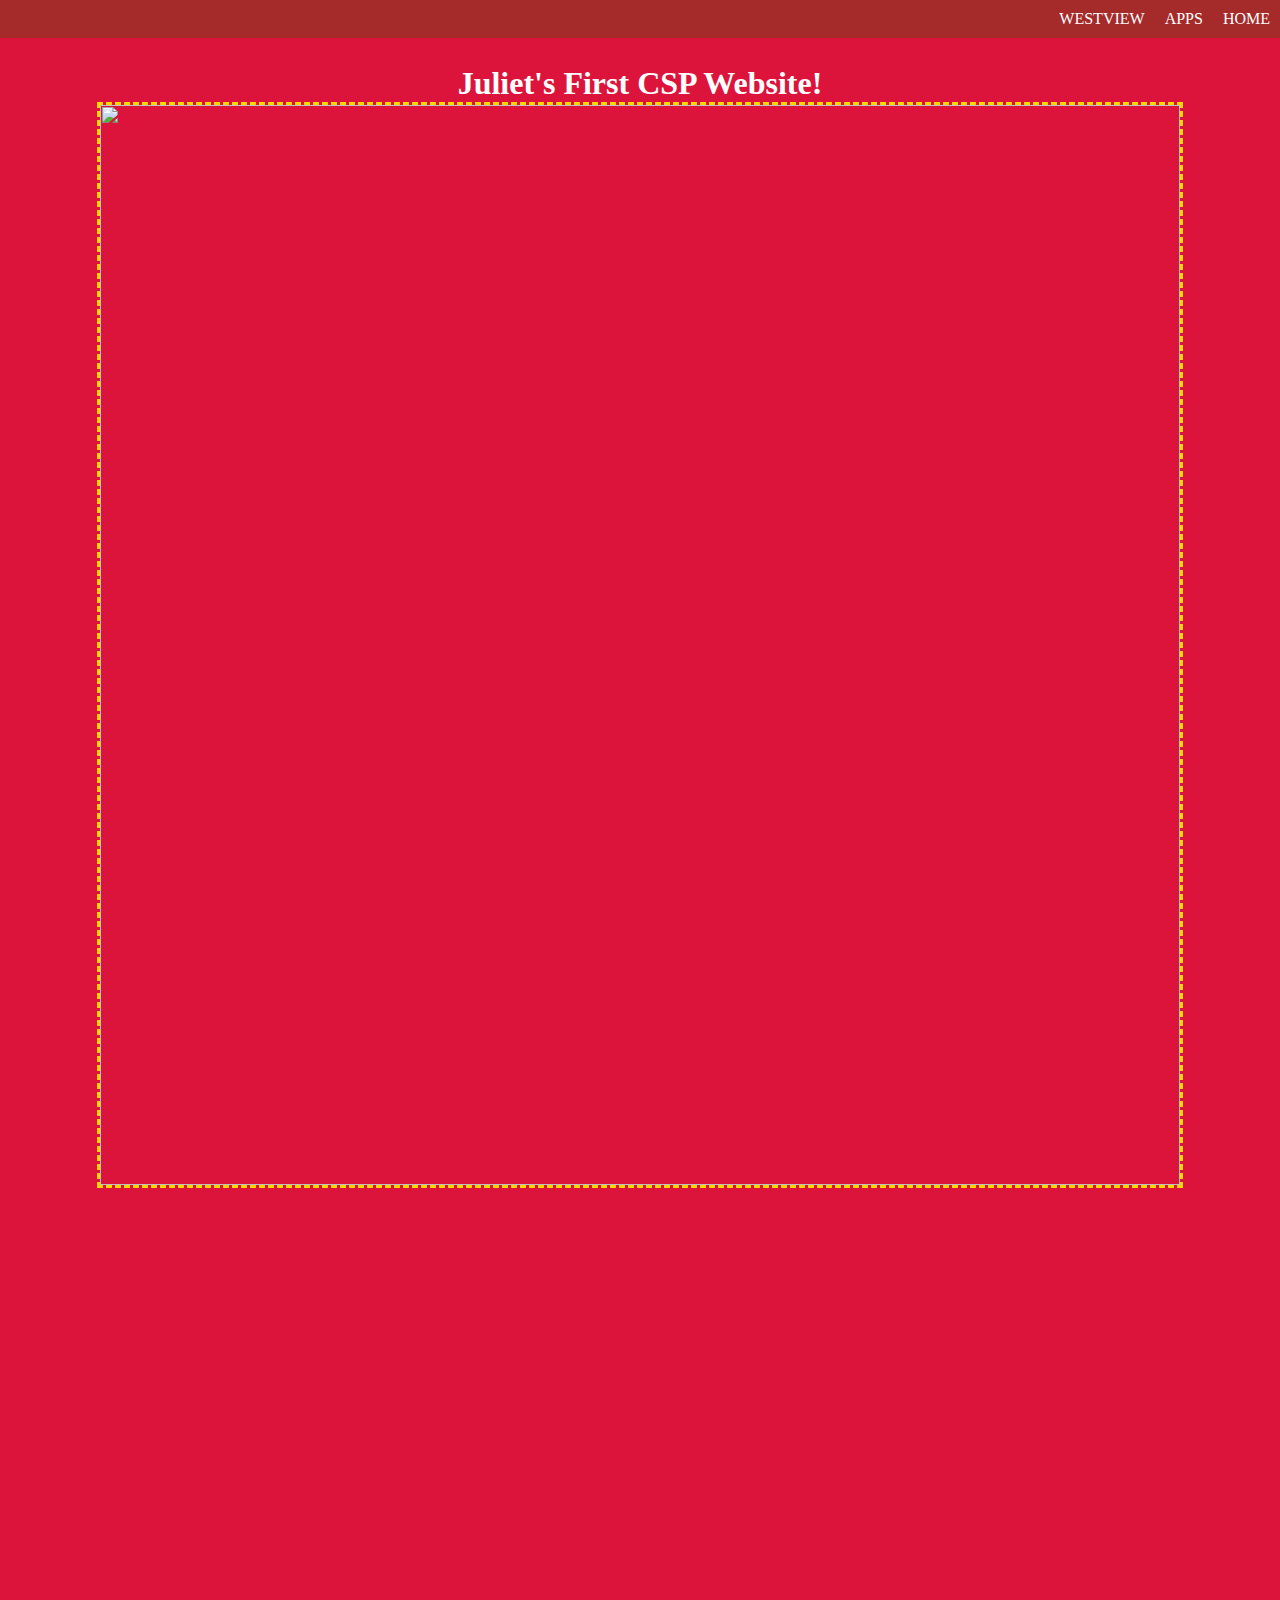
==== index.html @ 92407e3e "Update index.html" ====
<html>
<head>

  <link rel="stylesheet" href="style.css">
  <link rel="icon" type="image/x-icon" href="https://static.wikia.nocookie.net/hellokitty/images/c/c2/Sanrio_Characters_Pochacco_Image005.png/revision/latest?cb=20170406171435">
   </head>

  <title> Juliet's Site </title> 



 <body>


  <body>
    <nav>
      <li><a href="index.html"> HOME </a></li>
      <li><a href="page2.html"> APPS </a></li>
      <li><a href="page3.html"> WESTVIEW </a></li>

    </nav>

    <center>
      <br>
      <br>
    <h1> Juliet's First CSP Website!
  <br>
     <img src="https://chie-pctr.c.yimg.jp/dk/iwiz-chie/que-10266457230">
    <br>
      <br>
      <br>
      <iframe width="392" height="620" style="border: 0px;" src="https://studio.code.org/projects/applab/6lMl8IWrhU55SyEpkC9TcJ_Y-vrjxHnqFd3mrwdK_8R/embed?nosource"></iframe>

  </body>

</html>
---- style.css ----
nav {
  list-style-type: none;
  background-color: brown;
  width: 100%;
  position: fixed;
  top: 0;
  left: 0;
}

li{
  display: inline;
  padding: 10px;
  float: right;
}
a{
  text-decoration: none;
  color: white;
  letter-spacing: 5x;
}

li:hover{
  background-color: salmon;
}

body {
  background-color: crimson;
}

h1 {
  color: white;
    text-align: center;
}

img {
  width: 120vh;
  border: dashed gold 3px;
}

img:hover {
  width: 130ox;
  border: solid black 3px;
}
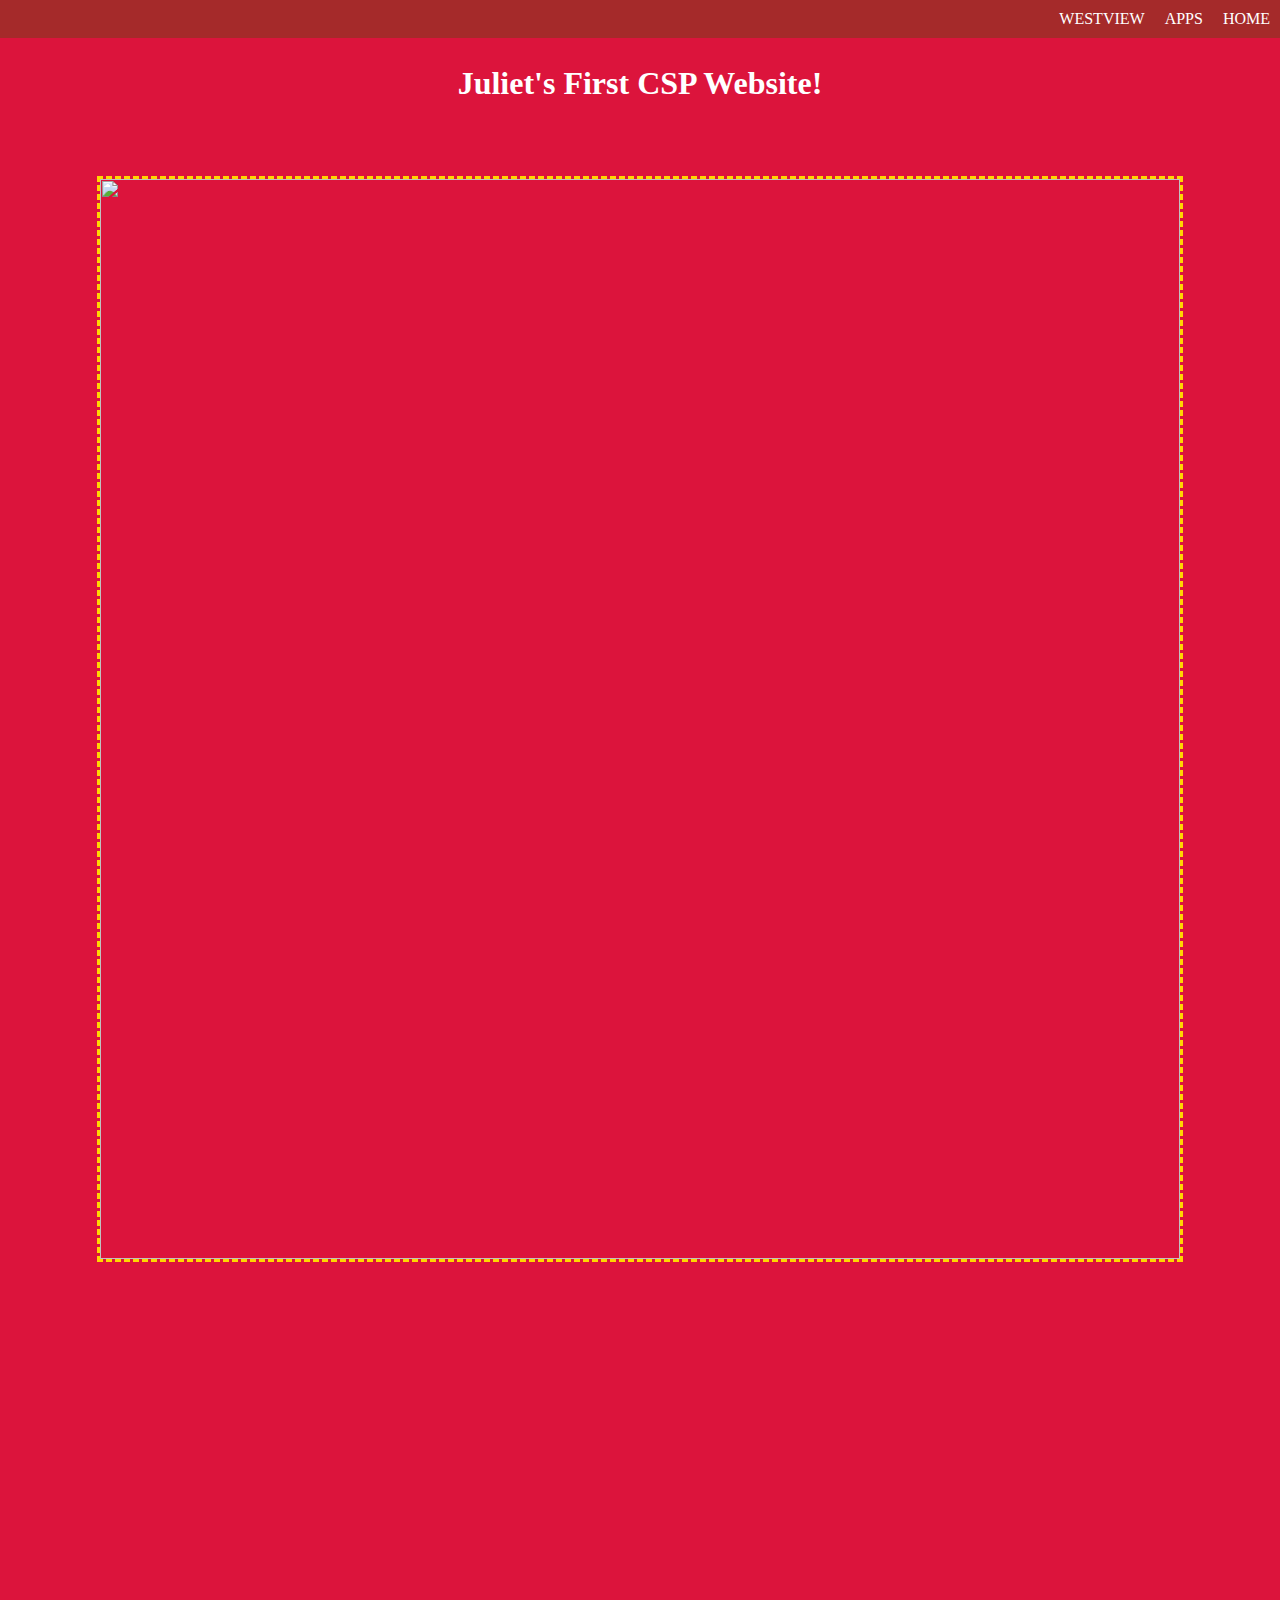
==== commit b364a8d2: "Update index.html" ====
--- a/index.html
+++ b/index.html
@@ -25,6 +25,8 @@
       <br>
     <h1> Juliet's First CSP Website!
   <br>
+      <br>
+      <br>
      <img src="https://chie-pctr.c.yimg.jp/dk/iwiz-chie/que-10266457230">
     <br>
       <br>
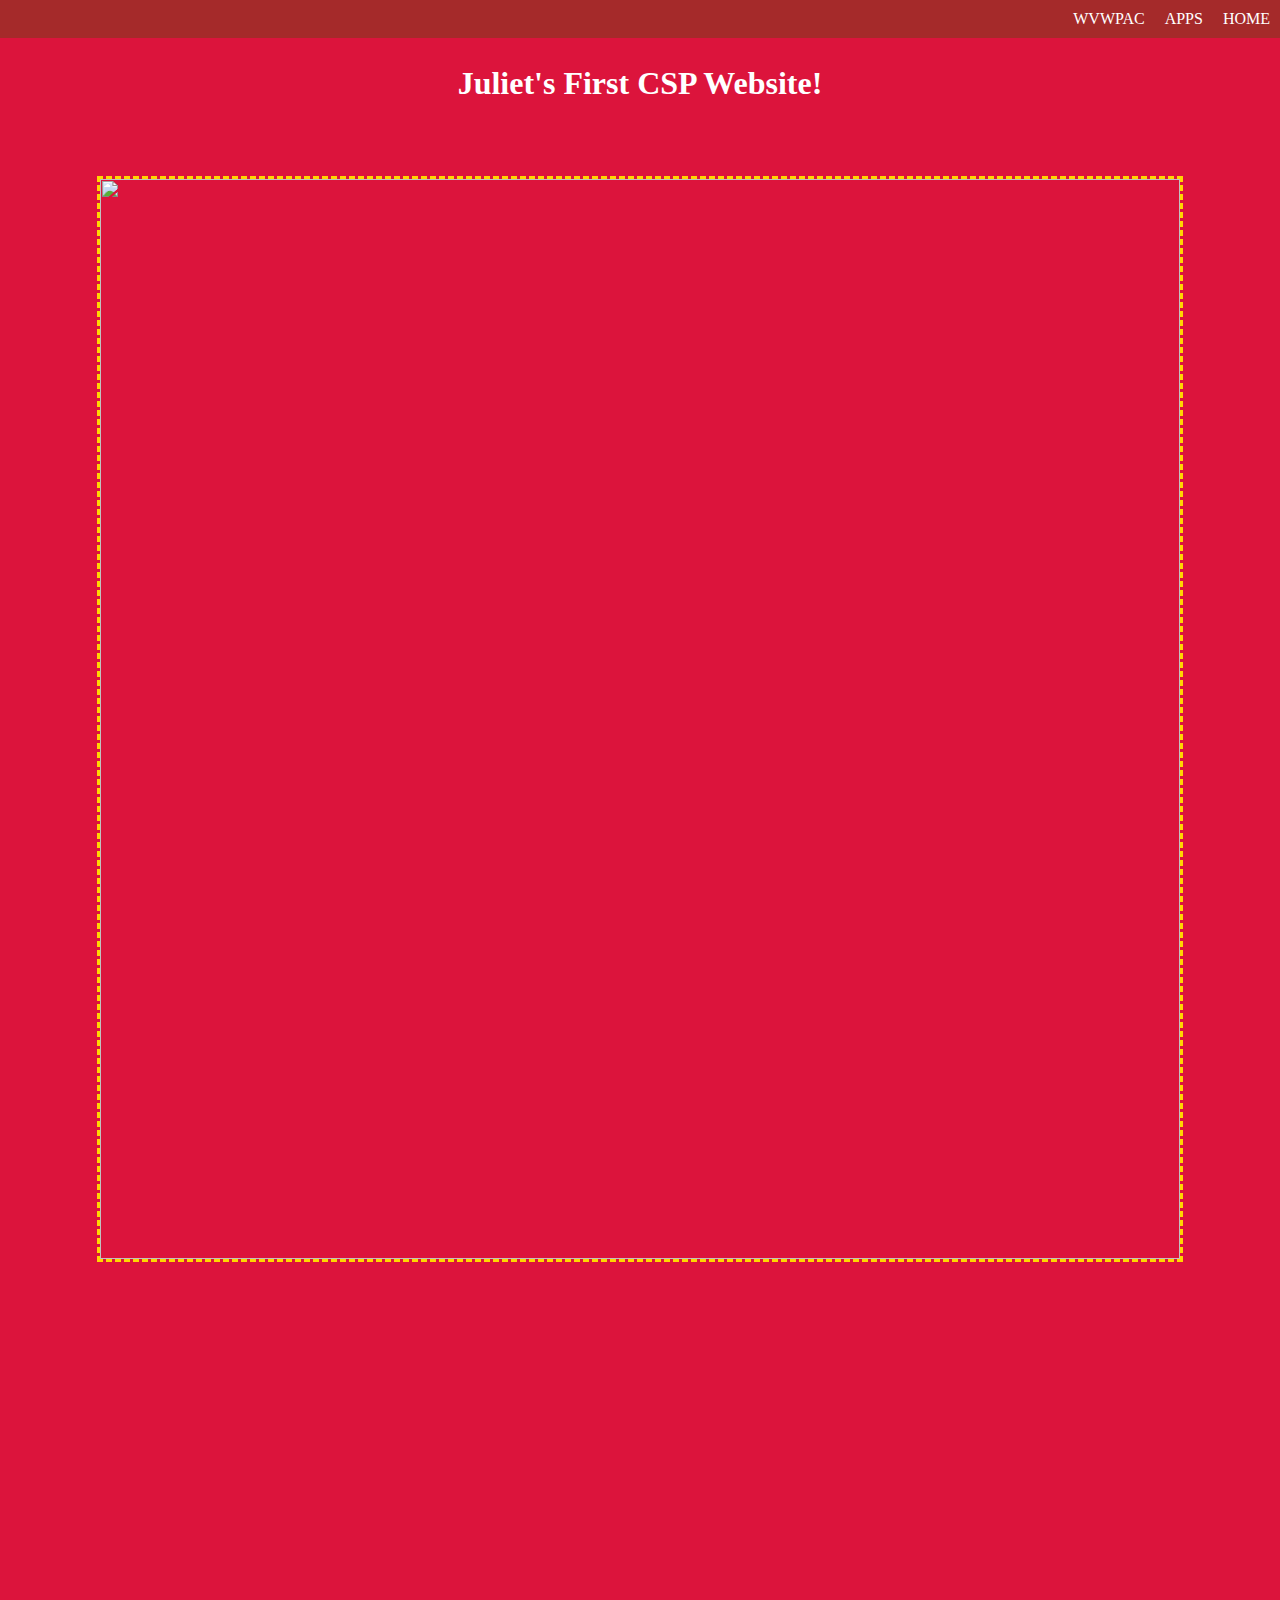
==== commit 4e3ef06b: "Update index.html" ====
--- a/index.html
+++ b/index.html
@@ -16,7 +16,7 @@
     <nav>
       <li><a href="index.html"> HOME </a></li>
       <li><a href="page2.html"> APPS </a></li>
-      <li><a href="page3.html"> WESTVIEW </a></li>
+      <li><a href="page3.html"> WVWPAC </a></li>
 
     </nav>
 
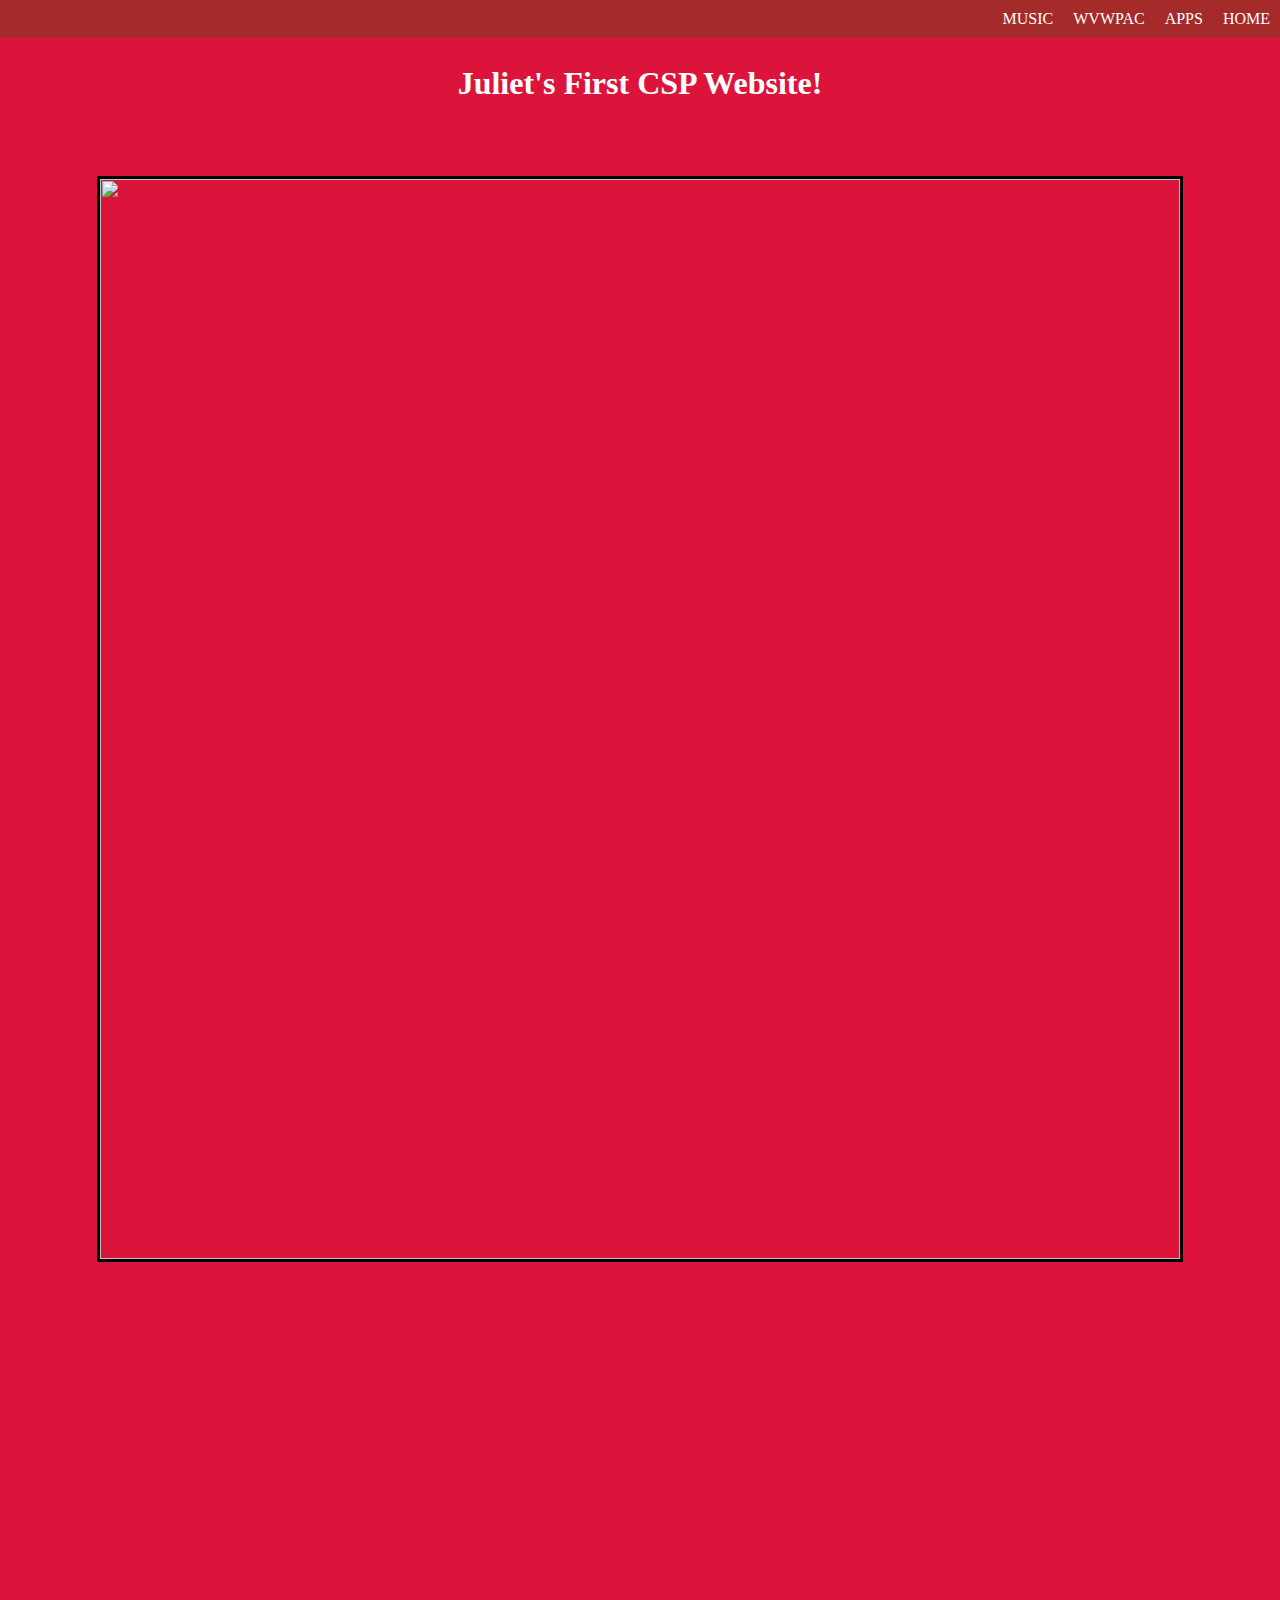
==== commit 37fdbb97: "Update index.html" ====
--- a/index.html
+++ b/index.html
@@ -17,7 +17,8 @@
       <li><a href="index.html"> HOME </a></li>
       <li><a href="page2.html"> APPS </a></li>
       <li><a href="page3.html"> WVWPAC </a></li>
-
+      <li><a href="page4.html"> MUSIC </a></li>
+      
     </nav>
 
     <center>
@@ -31,8 +32,7 @@
     <br>
       <br>
       <br>
-      <iframe width="392" height="620" style="border: 0px;" src="https://studio.code.org/projects/applab/6lMl8IWrhU55SyEpkC9TcJ_Y-vrjxHnqFd3mrwdK_8R/embed?nosource"></iframe>
-
+      <iframe width="392" height="620" style="border: 0px;" src="https://studio.code.org/projects/applab/T5VHT2s4m5wJ2Ut7MjzvyLwvIqnmKOqwJ_MRSSIsdug/embed?nosource"></iframe>
   </body>
 
 </html>
--- a/style.css
+++ b/style.css
@@ -33,10 +33,10 @@
 
 img {
   width: 120vh;
-  border: dashed gold 3px;
+  border: solid black 3px;
 }
 
 img:hover {
   width: 130ox;
-  border: solid black 3px;
+  border: dashed gold 3px;
 }
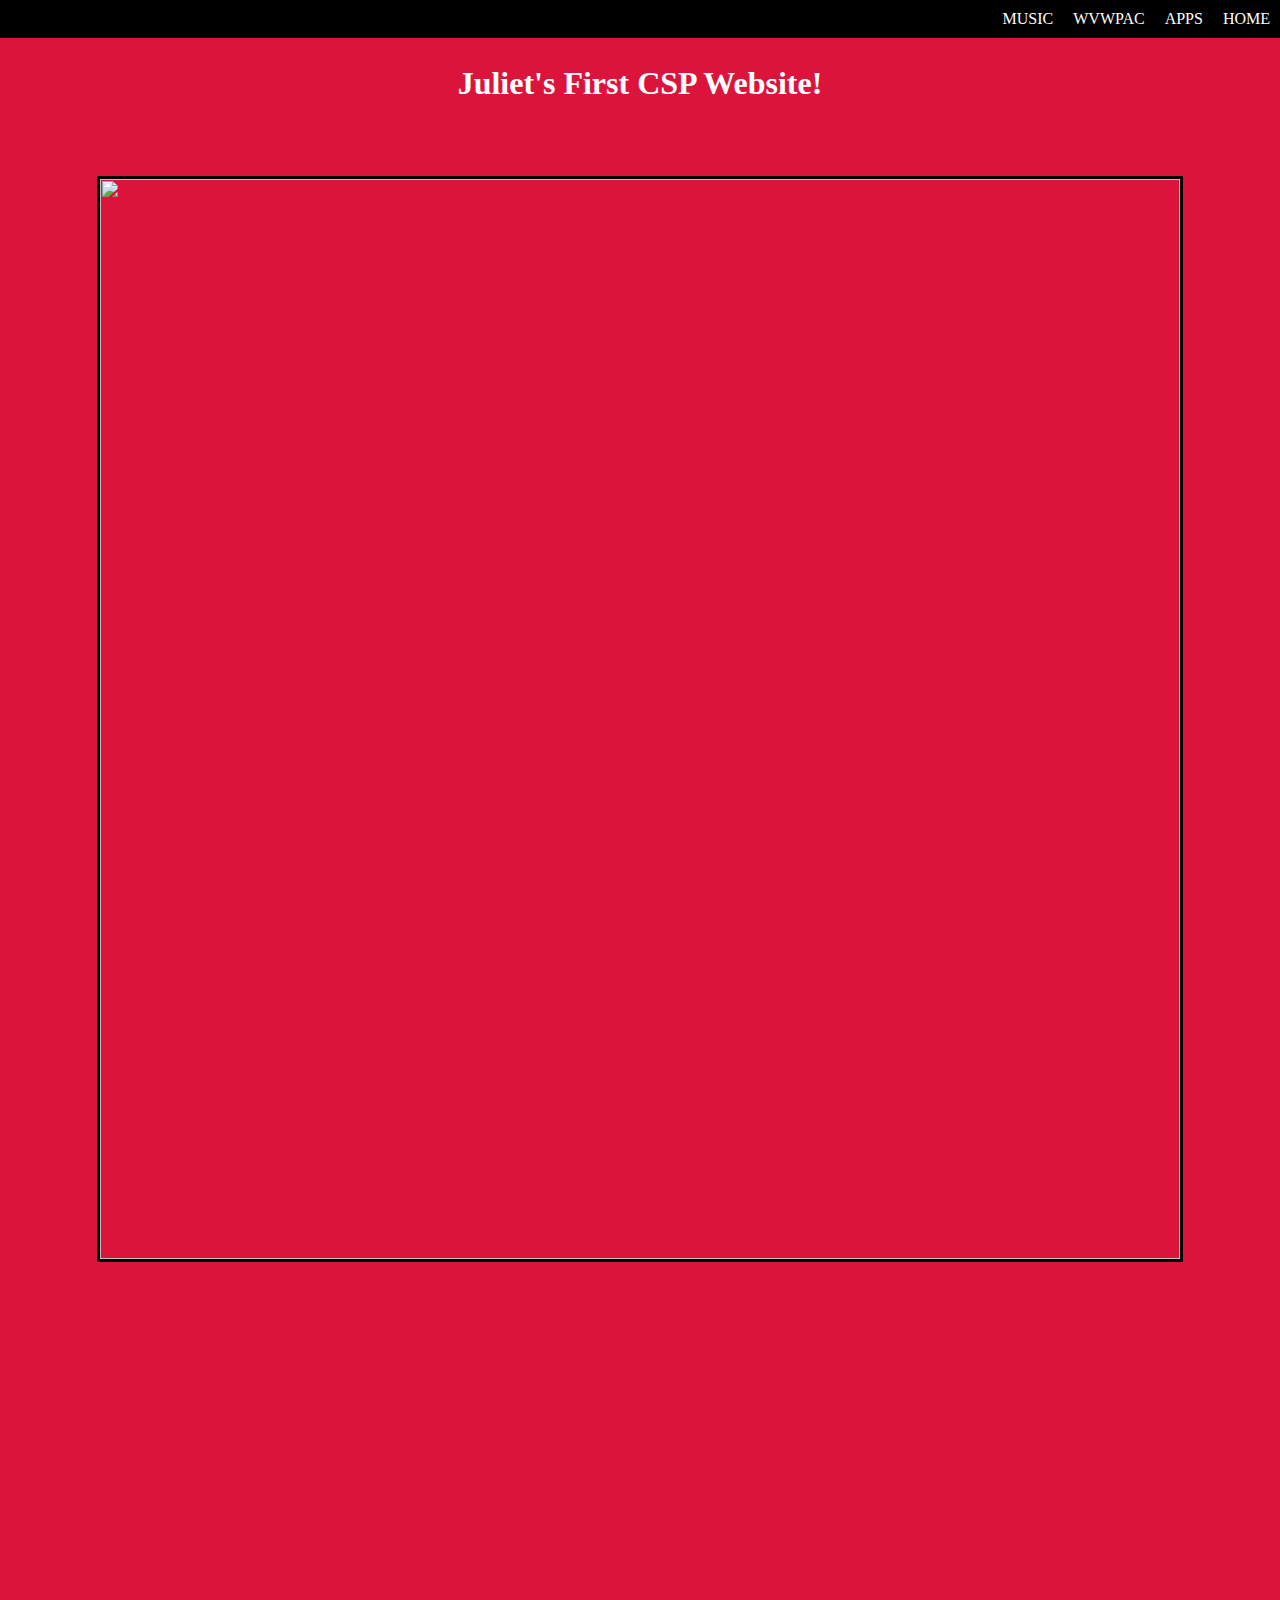
==== commit c9105dc2: "Update index.html" ====
--- a/index.html
+++ b/index.html
@@ -2,8 +2,9 @@
 <head>
 
   <link rel="stylesheet" href="style.css">
-  <link rel="icon" type="image/x-icon" href="https://static.wikia.nocookie.net/hellokitty/images/c/c2/Sanrio_Characters_Pochacco_Image005.png/revision/latest?cb=20170406171435">
-   </head>
+  <link rel="icon" type="image/x-icon" href="/images/favicon.ico">
+  
+  </head>
 
   <title> Juliet's Site </title> 
 
--- a/style.css
+++ b/style.css
@@ -1,6 +1,8 @@
+body { background-image:url('https://thumbs.gfycat.com/AbandonedGrimKagu-size_restricted.gif'); background-repeat:repeat; }
+
 nav {
   list-style-type: none;
-  background-color: brown;
+  background-color: black;
   width: 100%;
   position: fixed;
   top: 0;
@@ -19,7 +21,7 @@
 }
 
 li:hover{
-  background-color: salmon;
+  background-color: #485665;
 }
 
 body {
